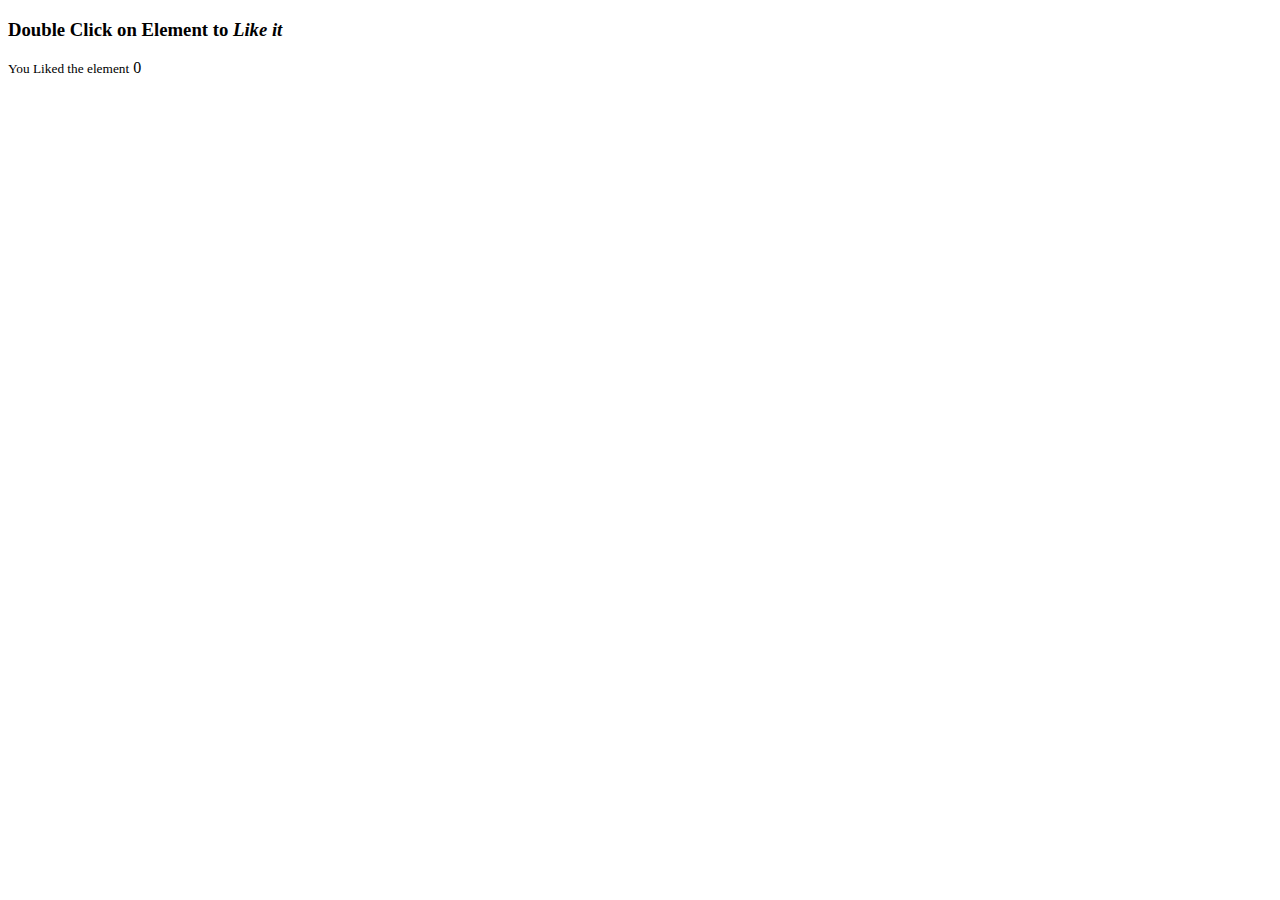
==== html/tapHeart.html @ 9e07c85f "new update" ====
<!DOCTYPE html>
<html lang="en">
<head>
    <meta charset="UTF-8">
    <title>tap to like <3</title>
</head>
<body>
<h3>Double Click on Element to <i class="fas fa-heart">Like it</i> </h3>
<small>You Liked the element</small> <span id="totalClick">0</span>
</body>
</html>
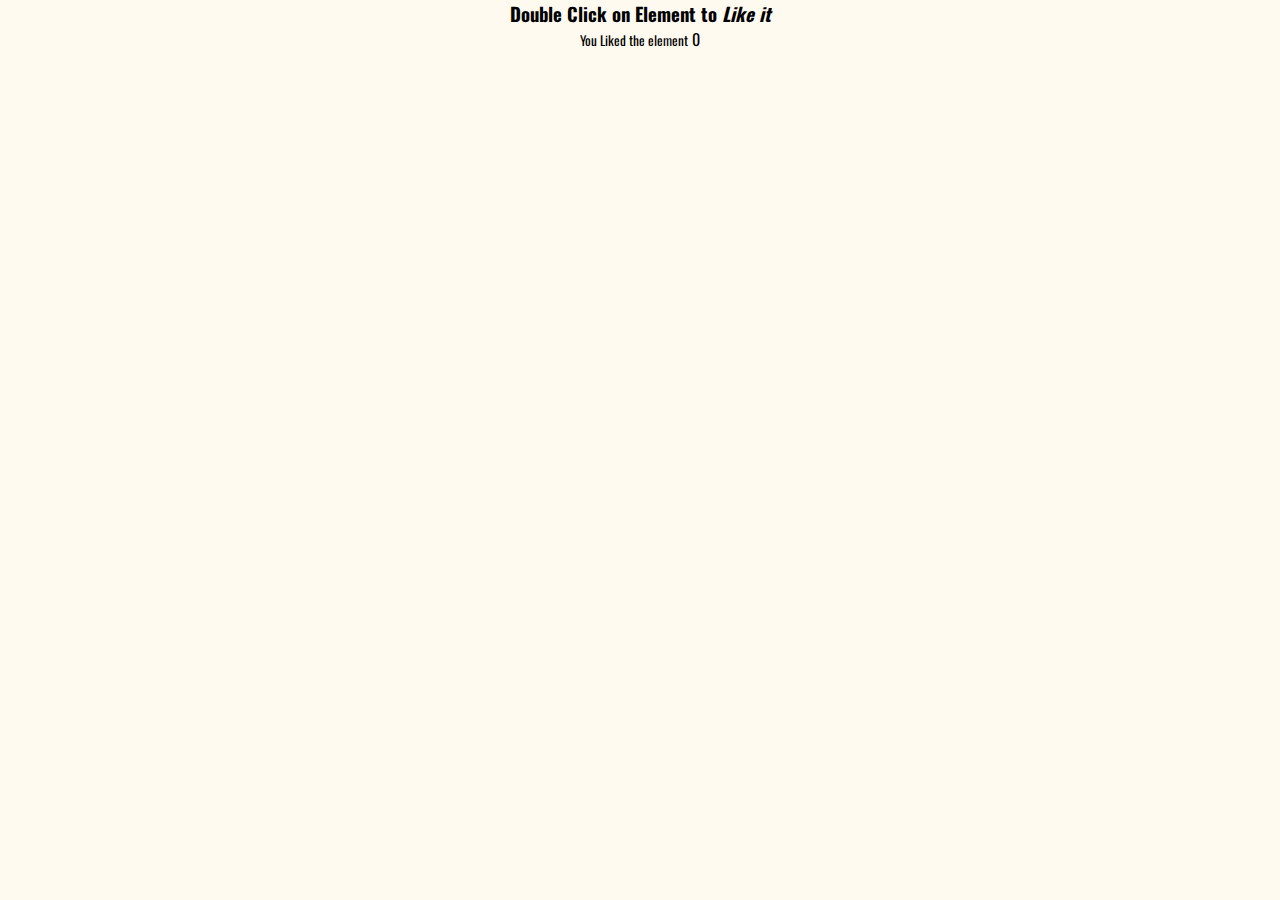
==== commit ecd7ef00: "new update" ====
--- a/html/tapHeart.html
+++ b/html/tapHeart.html
@@ -3,9 +3,13 @@
 <head>
     <meta charset="UTF-8">
     <title>tap to like <3</title>
+    <link rel="stylesheet" href="/css/heartStyle.css">
+    <script src="/js/heartJS.js"></script>
 </head>
+
 <body>
-<h3>Double Click on Element to <i class="fas fa-heart">Like it</i> </h3>
+<h3>Double Click on Element to <i class="fas fa-heart">Like it</i></h3>
 <small>You Liked the element</small> <span id="totalClick">0</span>
+<div class="likeME"></div>
 </body>
 </html>--- a/css/heartStyle.css
+++ b/css/heartStyle.css
@@ -0,0 +1,19 @@
+@import url('https://fonts.googleapis.com/css?family=Oswald');
+
+*{
+    padding: 0;
+    margin: 0;
+}
+
+body{
+    font-family: "Oswald", sans-serif;
+    text-align: center;
+    height: 100vh;
+    background-color: floralwhite;
+}
+
+.likeME{
+    height: 440px;
+    width: 300px;
+    background: url("https://images.unsplash.com/photo-1504215680853-026ed2a45def?ixlib=rb-1.2.1&ixid=eyJhcHBfaWQiOjEyMDd9&auto=format&fit=crop&w=334&q=80") no-repeat center center/cover;
+}